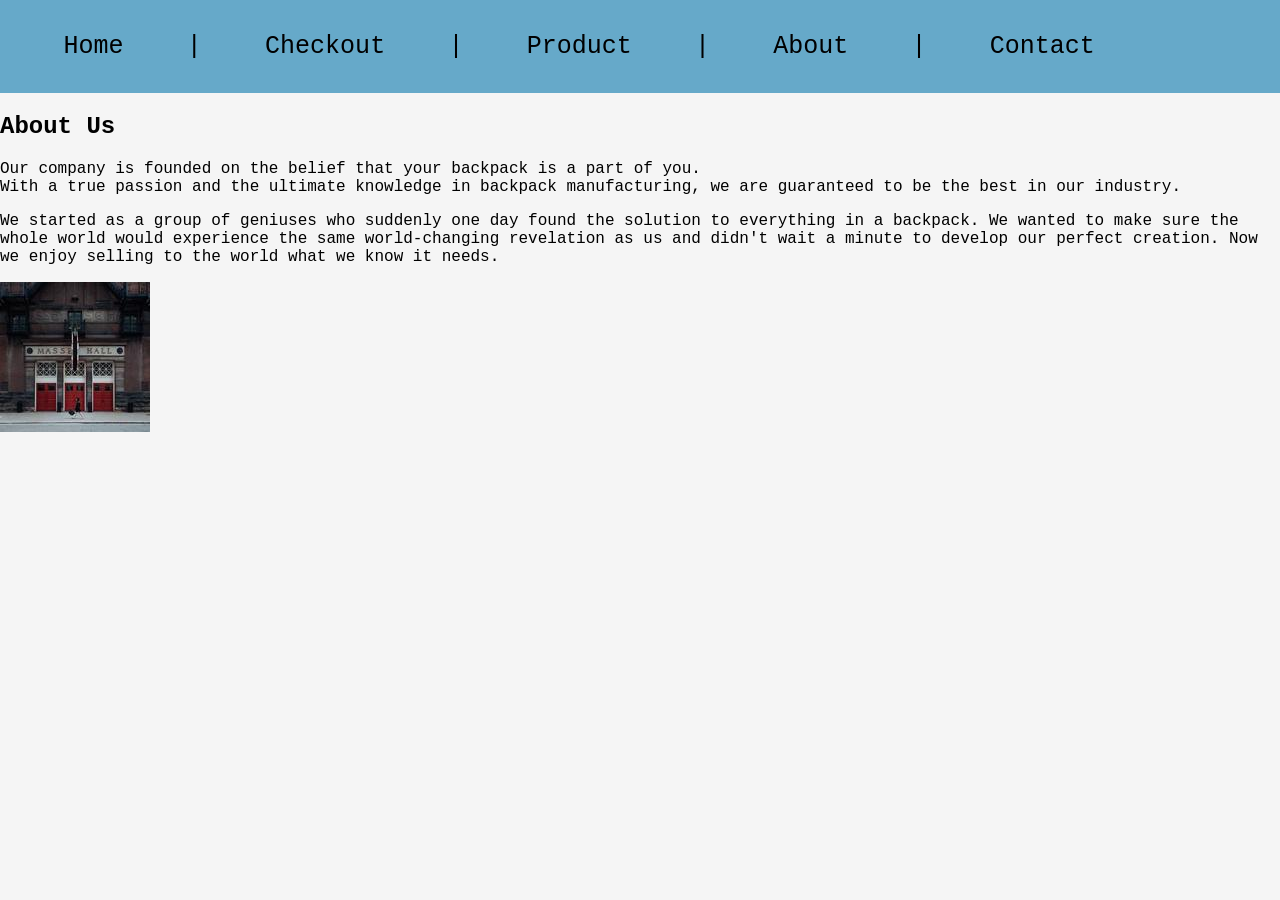
==== about.html @ 200a5c60 "Added text about the company in about.html" ====
<!doctype html>
<html lang="en">
  <head>
    <meta charset="UTF-8" />
    <meta name="viewport" content="width=device-width, initial-scale=1.0" />
    <title>About</title>
    <link rel="stylesheet" href="./style.css" />
  </head>
  <body>
    <header>
      <nav>
        <a href="index.html">Home</a> | <a href="checkout.html">Checkout</a> |
        <a href="product.html">Product</a> | <a href="about.html">About</a> |
        <a href="contact.html">Contact</a>
      </nav>
    </header>
    <section class="page-layout">
      <div>
        <h1>About Us</h1>
        <p>Our company is founded on the belief that your backpack is a part of you.<br> 
          With a true passion and the ultimate knowledge in backpack manufacturing, 
          we are guaranteed to be the best in our industry. </p>
        <p>We started as a group of geniuses who suddenly one day found the solution to everything in a backpack. 
          We wanted to make sure the whole world would experience the same world-changing revelation as us 
          and didn't wait a minute to develop our perfect creation.
          Now we enjoy selling to the world what we know it needs.</p>
        <img
          src="images/image4.jpg"
          alt="Small image"
          width="150"
          height="150"
        />
      </div>
    </section>
    <!-- Links to all 5 pages. -->
  </body>
</html>
---- style.css ----
:root {
  box-sizing: border-box;
  font-family: "Courier New", Courier, monospace;
}
body {
  margin: 0;
  background-color: whitesmoke;
}
header {
  background-color: rgb(102, 169, 201);
  margin: 0;
  padding: 2rem;
  font-size: 25px;
}
nav {
  /* margin: 0 3em; */
  display: flex;
  justify-content: space-around;
  width: 90%;
  a {
    color: black;
    text-decoration: none;
  }
}
.page-layout {
  display: flex;
  flex-direction: column;
  div {
    margin: auto;
  }
}
#joke {
  background-color: #f5f5f5;
  border-left: 4px solid rgb(102, 169, 201);
  padding: 1rem;
  max-width: 400px;
  font-style: italic;
  margin: auto;
}

button {
  padding: 0.5rem;
  cursor: pointer;
  margin: 0.5em;
  background-color: rgb(137, 197, 224);
  border: 1px solid black;
  border-radius: 0.3em;
}
.page-layout .joke-container {
  border-top: solid 1px rgb(102, 169, 201);
  margin: 2.5em;
}
.add-btn {
  place-self: center;
}
.toast {
  opacity: 0;
  transition: opacity 0.3s;
  margin: auto;
}

.toast.show {
  opacity: 1;
}
/* ---- Checkout ----  */

.prod-card {
  display: grid;
  grid-template-columns: repeat(3, 1fr);
  border: 0.5px solid black;
  padding: 2em;
}

.img {
  width: 60px;
  place-self: center;
}
.qty-price-container {
  display: grid;
  grid-template-columns: repeat(3, 1fr);
  align-items: center;
}
.buy-container {
  display: flex;
  justify-content: flex-end;
}
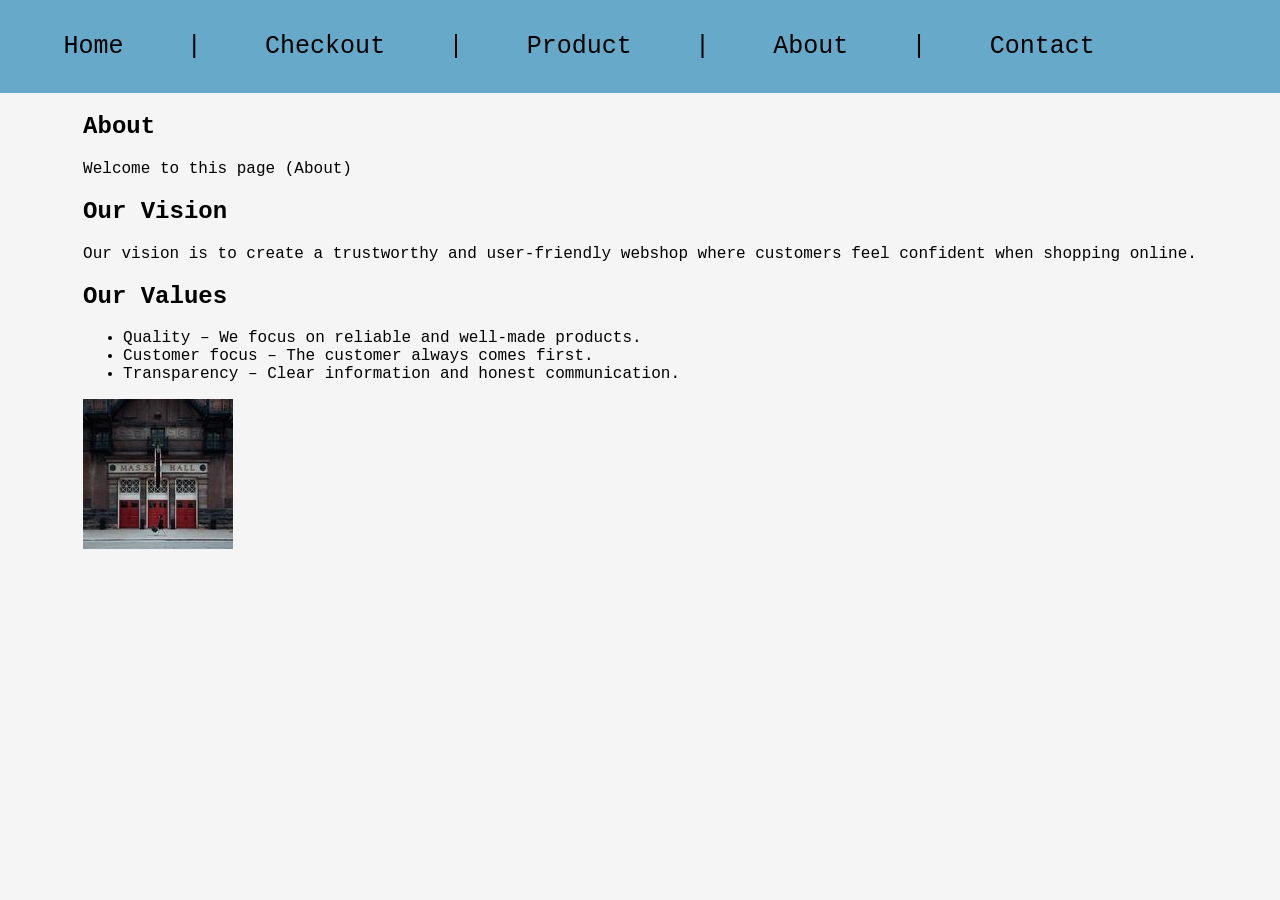
==== commit ee405944: "Merge pull request #22 from Aar0nski/feature-company-vision Add company vision and values to about p" ====
--- a/about.html
+++ b/about.html
@@ -15,22 +15,30 @@
       </nav>
     </header>
     <section class="page-layout">
-      <div>
-        <h1>About Us</h1>
-        <p>Our company is founded on the belief that your backpack is a part of you.<br> 
-          With a true passion and the ultimate knowledge in backpack manufacturing, 
-          we are guaranteed to be the best in our industry. </p>
-        <p>We started as a group of geniuses who suddenly one day found the solution to everything in a backpack. 
-          We wanted to make sure the whole world would experience the same world-changing revelation as us 
-          and didn't wait a minute to develop our perfect creation.
-          Now we enjoy selling to the world what we know it needs.</p>
-        <img
-          src="images/image4.jpg"
-          alt="Small image"
-          width="150"
-          height="150"
-        />
-      </div>
+        <div>
+            <h1>About</h1>
+            <p>Welcome to this page (About)</p>
+
+            <h2>Our Vision</h2>
+            <p>
+                Our vision is to create a trustworthy and user-friendly webshop where
+                customers feel confident when shopping online.
+            </p>
+
+            <h2>Our Values</h2>
+            <ul>
+                <li>Quality – We focus on reliable and well-made products.</li>
+                <li>Customer focus – The customer always comes first.</li>
+                <li>Transparency – Clear information and honest communication.</li>
+            </ul>
+
+            <a href="https://www.google.com/imghp" target="_blank">
+                <img src="images/image4.jpg"
+                     alt="Small image"
+                     width="150"
+                     height="150" />
+            </a>
+        </div>
     </section>
     <!-- Links to all 5 pages. -->
   </body>
--- a/style.css
+++ b/style.css
@@ -61,6 +61,11 @@
 
 .toast.show {
   opacity: 1;
+.center {
+  text-align: center;
+}
+.Description{
+  max-width: 800px;
 }
 /* ---- Checkout ----  */
 
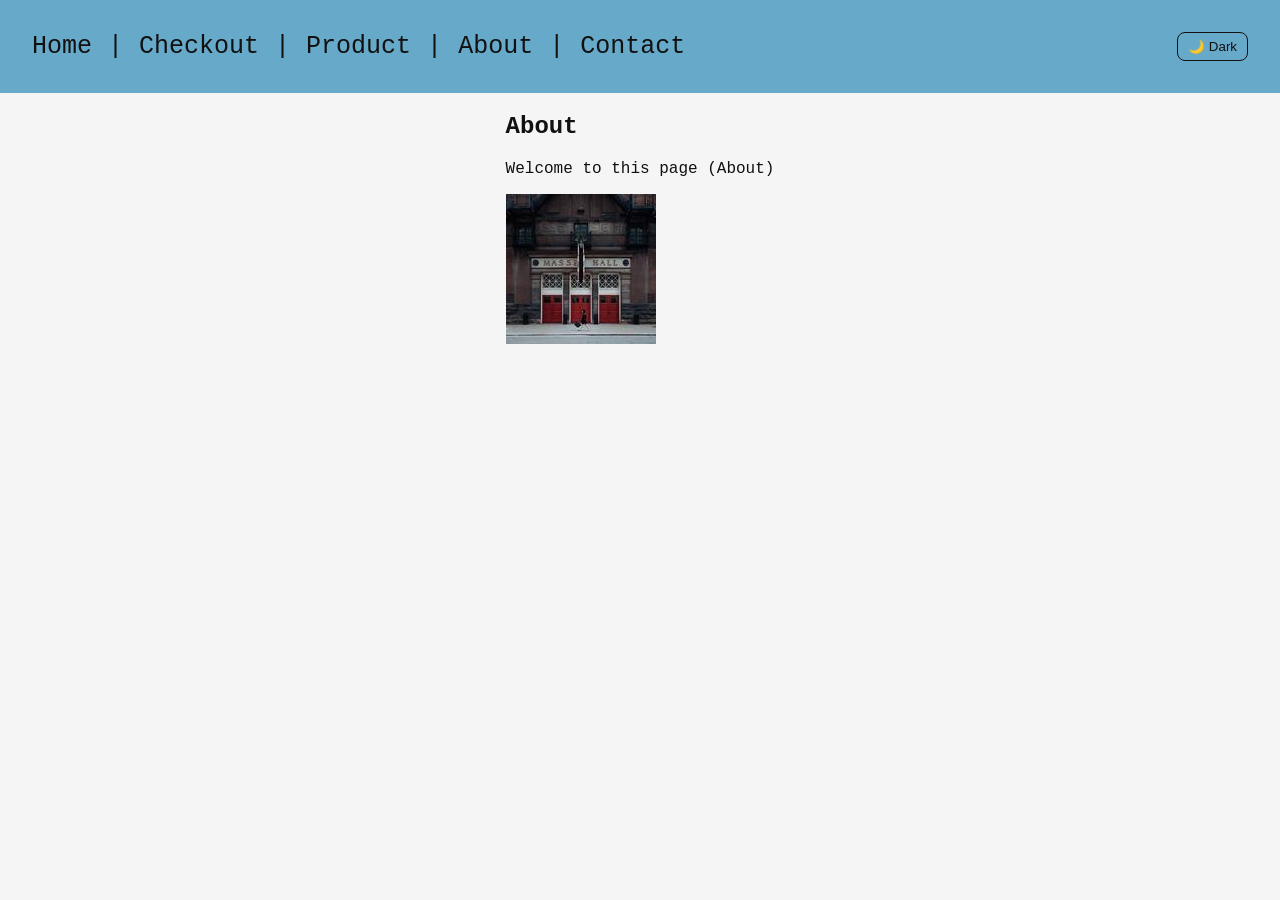
==== commit a19c5933: "Finalize dark/light mode and fix contrast issues" ====
--- a/about.html
+++ b/about.html
@@ -7,39 +7,52 @@
     <link rel="stylesheet" href="./style.css" />
   </head>
   <body>
-    <header>
-      <nav>
-        <a href="index.html">Home</a> | <a href="checkout.html">Checkout</a> |
-        <a href="product.html">Product</a> | <a href="about.html">About</a> |
-        <a href="contact.html">Contact</a>
-      </nav>
-    </header>
-    <section class="page-layout">
-        <div>
-            <h1>About</h1>
-            <p>Welcome to this page (About)</p>
+      <header>
+          <nav>
+              <a href="index.html">Home</a> | <a href="checkout.html">Checkout</a> |
+              <a href="product.html">Product</a> | <a href="about.html">About</a> |
+              <a href="contact.html">Contact</a>
 
-            <h2>Our Vision</h2>
-            <p>
-                Our vision is to create a trustworthy and user-friendly webshop where
-                customers feel confident when shopping online.
-            </p>
+              <button id="themeToggle" class="theme-toggle" type="button">
+                  🌙 Dark
+              </button>
+          </nav>
+      </header>
+      <section class="page-layout">
+          <div>
+              <h1>About</h1>
+              <p>Welcome to this page (About)</p>
+              <a href="https://www.google.com/imghp" target="_blank">
+                  <img src="images/image4.jpg"
+                       alt="Small image"
+                       width="150"
+                       height="150" />
+              </a>
+          </div>
+      </section>
+      <!-- Links to all 5 pages. -->
+      <script>
+  document.addEventListener("DOMContentLoaded", () => {
+    const btn = document.getElementById("themeToggle");
+    if (!btn) return;
 
-            <h2>Our Values</h2>
-            <ul>
-                <li>Quality – We focus on reliable and well-made products.</li>
-                <li>Customer focus – The customer always comes first.</li>
-                <li>Transparency – Clear information and honest communication.</li>
-            </ul>
+    function updateButton() {
+      const isDark = document.body.classList.contains("dark");
+      btn.textContent = isDark ? "☀️ Light" : "🌙 Dark";
+    }
 
-            <a href="https://www.google.com/imghp" target="_blank">
-                <img src="images/image4.jpg"
-                     alt="Small image"
-                     width="150"
-                     height="150" />
-            </a>
-        </div>
-    </section>
-    <!-- Links to all 5 pages. -->
+    const saved = localStorage.getItem("theme");
+    if (saved === "dark") document.body.classList.add("dark");
+
+    updateButton();
+
+    btn.addEventListener("click", () => {
+      const isDark = document.body.classList.toggle("dark");
+      localStorage.setItem("theme", isDark ? "dark" : "light");
+      updateButton();
+    });
+  });
+      </script>
+
   </body>
 </html>
--- a/style.css
+++ b/style.css
@@ -1,91 +1,129 @@
+/* ===== Base ===== */
 :root {
-  box-sizing: border-box;
-  font-family: "Courier New", Courier, monospace;
-}
-body {
-  margin: 0;
-  background-color: whitesmoke;
-}
-header {
-  background-color: rgb(102, 169, 201);
-  margin: 0;
-  padding: 2rem;
-  font-size: 25px;
-}
-nav {
-  /* margin: 0 3em; */
-  display: flex;
-  justify-content: space-around;
-  width: 90%;
-  a {
-    color: black;
-    text-decoration: none;
-  }
-}
-.page-layout {
-  display: flex;
-  flex-direction: column;
-  div {
-    margin: auto;
-  }
-}
-#joke {
-  background-color: #f5f5f5;
-  border-left: 4px solid rgb(102, 169, 201);
-  padding: 1rem;
-  max-width: 400px;
-  font-style: italic;
-  margin: auto;
+    box-sizing: border-box;
+    font-family: "Courier New", Courier, monospace;
+    --bg: whitesmoke;
+    --text: #111111;
+    --nav-bg: rgb(102, 169, 201);
+    --nav-text: #111111;
 }
 
-button {
-  padding: 0.5rem;
-  cursor: pointer;
-  margin: 0.5em;
-  background-color: rgb(137, 197, 224);
-  border: 1px solid black;
-  border-radius: 0.3em;
-}
-.page-layout .joke-container {
-  border-top: solid 1px rgb(102, 169, 201);
-  margin: 2.5em;
-}
-.add-btn {
-  place-self: center;
-}
-.toast {
-  opacity: 0;
-  transition: opacity 0.3s;
-  margin: auto;
+body.dark {
+    --bg: #121212;
+    --text: #e9e9e9;
+    --nav-bg: #1f2933;
+    --nav-text: #e9e9e9;
 }
 
-.toast.show {
-  opacity: 1;
-.center {
-  text-align: center;
-}
-.Description{
-  max-width: 800px;
-}
-/* ---- Checkout ----  */
-
-.prod-card {
-  display: grid;
-  grid-template-columns: repeat(3, 1fr);
-  border: 0.5px solid black;
-  padding: 2em;
+*,
+*::before,
+*::after {
+    box-sizing: inherit;
 }
 
-.img {
-  width: 60px;
-  place-self: center;
+html,
+body {
+    margin: 0;
+    background-color: var(--bg);
+    color: var(--text);
+    min-height: 100vh;
 }
-.qty-price-container {
-  display: grid;
-  grid-template-columns: repeat(3, 1fr);
-  align-items: center;
+
+/* ===== Header / Nav ===== */
+header {
+    background-color: var(--nav-bg);
+    padding: 2rem;
+    font-size: 25px;
 }
+
+nav {
+    display: flex;
+    align-items: center;
+    gap: 16px;
+}
+
+    nav a {
+        color: var(--nav-text);
+        text-decoration: none;
+    }
+
+.theme-toggle {
+    margin-left: auto;
+    padding: 6px 10px;
+    border: 1px solid var(--nav-text);
+    background: transparent;
+    color: var(--nav-text);
+    border-radius: 8px;
+    cursor: pointer;
+}
+
+/* ===== Layout ===== */
+.page-layout {
+    display: flex;
+    flex-direction: column;
+}
+
+    .page-layout div {
+        margin: auto;
+    }
+
+.center {
+    text-align: center;
+}
+
+.Description {
+    max-width: 800px;
+}
+
+/* ===== Joke ===== */
+#joke {
+    background-color: #f5f5f5;
+    border-left: 4px solid rgb(102, 169, 201);
+    padding: 1rem;
+    max-width: 400px;
+    font-style: italic;
+    margin: auto;
+}
+
+.page-layout .joke-container {
+    border-top: solid 1px rgb(102, 169, 201);
+    margin: 2.5em;
+}
+
+/* ===== Checkout ===== */
+.prod-card {
+    display: grid;
+    grid-template-columns: repeat(3, 1fr);
+    border: 0.5px solid black;
+    padding: 2em;
+}
+
+.place-end {
+    text-align: end;
+}
+
 .buy-container {
-  display: flex;
-  justify-content: flex-end;
+    display: flex;
+    justify-content: space-between;
 }
+
+    .buy-container button {
+        background-color: rgb(137, 197, 224);
+        border: 1px solid black;
+        border-radius: 0.3em;
+        padding: 0.5rem;
+        cursor: pointer;
+    }
+/* Fix for joke box in dark mode */
+body.dark #joke {
+    background-color: #1f2933;
+    border-left-color: #6eaec7;
+    color: #e9e9e9;
+}
+
+
+body.dark .joke-container button {
+    background-color: transparent;
+    border: 1px solid #e9e9e9;
+    color: #e9e9e9;
+}
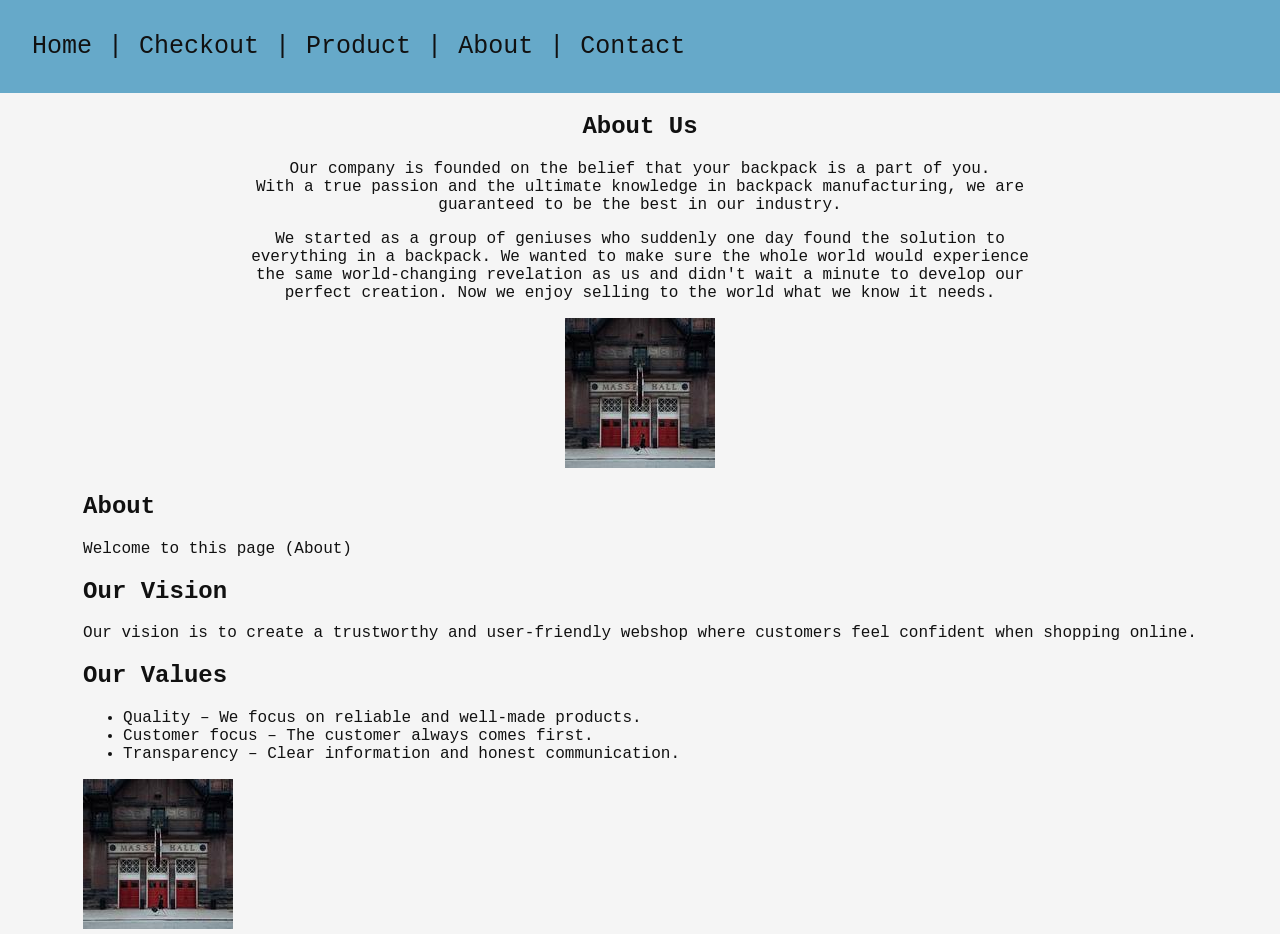
==== commit 1aea5e1b: "Merge branch 'dev' into feature-about-us" ====
--- a/about.html
+++ b/about.html
@@ -7,52 +7,55 @@
     <link rel="stylesheet" href="./style.css" />
   </head>
   <body>
-      <header>
-          <nav>
-              <a href="index.html">Home</a> | <a href="checkout.html">Checkout</a> |
-              <a href="product.html">Product</a> | <a href="about.html">About</a> |
-              <a href="contact.html">Contact</a>
+    <header>
+      <nav>
+        <a href="index.html">Home</a> | <a href="checkout.html">Checkout</a> |
+        <a href="product.html">Product</a> | <a href="about.html">About</a> |
+        <a href="contact.html">Contact</a>
+      </nav>
+    </header>
+    <section class="page-layout">
+      <div class="center Description">
+        <h1>About Us</h1>
+        <p>Our company is founded on the belief that your backpack is a part of you.<br> 
+          With a true passion and the ultimate knowledge in backpack manufacturing, 
+          we are guaranteed to be the best in our industry. </p>
+        <p>We started as a group of geniuses who suddenly one day found the solution to everything in a backpack. 
+          We wanted to make sure the whole world would experience the same world-changing revelation as us 
+          and didn't wait a minute to develop our perfect creation.
+          Now we enjoy selling to the world what we know it needs.</p>
+        <img
+          src="images/image4.jpg"
+          alt="Small image"
+          width="150"
+          height="150"
+        />
+      </div>
+        <div>
+            <h1>About</h1>
+            <p>Welcome to this page (About)</p>
 
-              <button id="themeToggle" class="theme-toggle" type="button">
-                  🌙 Dark
-              </button>
-          </nav>
-      </header>
-      <section class="page-layout">
-          <div>
-              <h1>About</h1>
-              <p>Welcome to this page (About)</p>
-              <a href="https://www.google.com/imghp" target="_blank">
-                  <img src="images/image4.jpg"
-                       alt="Small image"
-                       width="150"
-                       height="150" />
-              </a>
-          </div>
-      </section>
-      <!-- Links to all 5 pages. -->
-      <script>
-  document.addEventListener("DOMContentLoaded", () => {
-    const btn = document.getElementById("themeToggle");
-    if (!btn) return;
+            <h2>Our Vision</h2>
+            <p>
+                Our vision is to create a trustworthy and user-friendly webshop where
+                customers feel confident when shopping online.
+            </p>
 
-    function updateButton() {
-      const isDark = document.body.classList.contains("dark");
-      btn.textContent = isDark ? "☀️ Light" : "🌙 Dark";
-    }
+            <h2>Our Values</h2>
+            <ul>
+                <li>Quality – We focus on reliable and well-made products.</li>
+                <li>Customer focus – The customer always comes first.</li>
+                <li>Transparency – Clear information and honest communication.</li>
+            </ul>
 
-    const saved = localStorage.getItem("theme");
-    if (saved === "dark") document.body.classList.add("dark");
-
-    updateButton();
-
-    btn.addEventListener("click", () => {
-      const isDark = document.body.classList.toggle("dark");
-      localStorage.setItem("theme", isDark ? "dark" : "light");
-      updateButton();
-    });
-  });
-      </script>
-
+            <a href="https://www.google.com/imghp" target="_blank">
+                <img src="images/image4.jpg"
+                     alt="Small image"
+                     width="150"
+                     height="150" />
+            </a>
+        </div>
+    </section>
+    <!-- Links to all 5 pages. -->
   </body>
 </html>
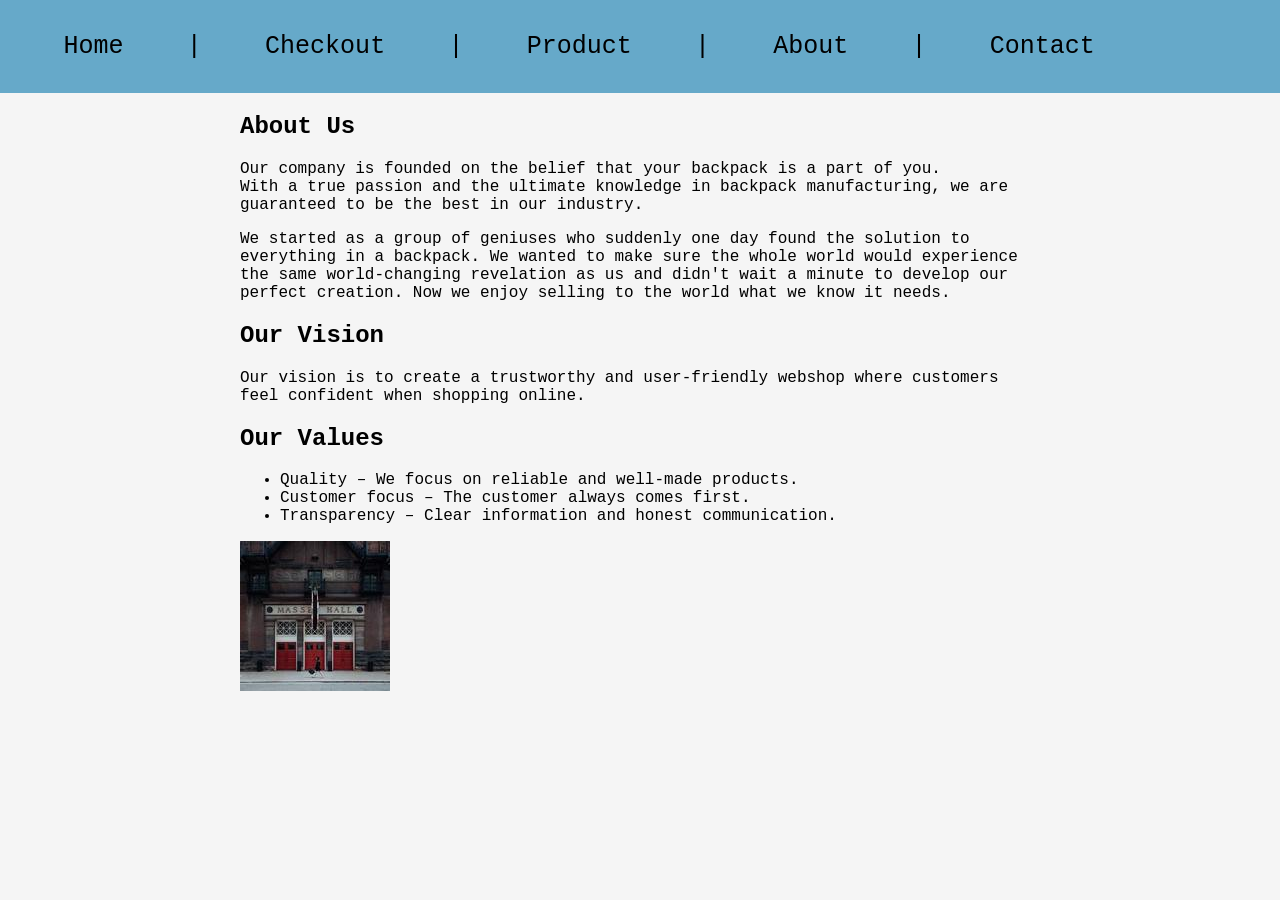
==== commit b713131f: "Made a few changes in the structure of the text. Removed the extra picture." ====
--- a/about.html
+++ b/about.html
@@ -24,18 +24,8 @@
           We wanted to make sure the whole world would experience the same world-changing revelation as us 
           and didn't wait a minute to develop our perfect creation.
           Now we enjoy selling to the world what we know it needs.</p>
-        <img
-          src="images/image4.jpg"
-          alt="Small image"
-          width="150"
-          height="150"
-        />
-      </div>
-        <div>
-            <h1>About</h1>
-            <p>Welcome to this page (About)</p>
 
-            <h2>Our Vision</h2>
+          <h2>Our Vision</h2>
             <p>
                 Our vision is to create a trustworthy and user-friendly webshop where
                 customers feel confident when shopping online.
@@ -48,13 +38,13 @@
                 <li>Transparency – Clear information and honest communication.</li>
             </ul>
 
-            <a href="https://www.google.com/imghp" target="_blank">
-                <img src="images/image4.jpg"
-                     alt="Small image"
-                     width="150"
-                     height="150" />
-            </a>
-        </div>
+        <img
+          src="images/image4.jpg"
+          alt="Small image"
+          width="150"
+          height="150"
+        />
+      </div>
     </section>
     <!-- Links to all 5 pages. -->
   </body>
--- a/style.css
+++ b/style.css
@@ -1,129 +1,92 @@
-/* ===== Base ===== */
 :root {
-    box-sizing: border-box;
-    font-family: "Courier New", Courier, monospace;
-    --bg: whitesmoke;
-    --text: #111111;
-    --nav-bg: rgb(102, 169, 201);
-    --nav-text: #111111;
+  box-sizing: border-box;
+  font-family: "Courier New", Courier, monospace;
+}
+body {
+  margin: 0;
+  background-color: whitesmoke;
+}
+header {
+  background-color: rgb(102, 169, 201);
+  margin: 0;
+  padding: 2rem;
+  font-size: 25px;
+}
+nav {
+  /* margin: 0 3em; */
+  display: flex;
+  justify-content: space-around;
+  width: 90%;
+  a {
+    color: black;
+    text-decoration: none;
+  }
+}
+.page-layout {
+  display: flex;
+  flex-direction: column;
+  div {
+    margin: auto;
+  }
+}
+#joke {
+  background-color: #f5f5f5;
+  border-left: 4px solid rgb(102, 169, 201);
+  padding: 1rem;
+  max-width: 400px;
+  font-style: italic;
+  margin: auto;
 }
 
-body.dark {
-    --bg: #121212;
-    --text: #e9e9e9;
-    --nav-bg: #1f2933;
-    --nav-text: #e9e9e9;
+button {
+  padding: 0.5rem;
+  cursor: pointer;
+  margin: 0.5em;
+  background-color: rgb(137, 197, 224);
+  border: 1px solid black;
+  border-radius: 0.3em;
+}
+.page-layout .joke-container {
+  border-top: solid 1px rgb(102, 169, 201);
+  margin: 2.5em;
+}
+.add-btn {
+  place-self: center;
+}
+.toast {
+  opacity: 0;
+  transition: opacity 0.3s;
+  margin: auto;
 }
 
-*,
-*::before,
-*::after {
-    box-sizing: inherit;
+.toast.show {
+  opacity: 1;
+  .center {
+    text-align: center;
+  }
+}
+.Description {
+  max-width: 800px;
+}
+/* ---- Checkout ----  */
+
+.prod-card {
+  display: grid;
+  grid-template-columns: repeat(3, 1fr);
+  border: 0.5px solid black;
+  padding: 2em;
 }
 
-html,
-body {
-    margin: 0;
-    background-color: var(--bg);
-    color: var(--text);
-    min-height: 100vh;
+.img {
+  width: 60px;
+  place-self: center;
 }
-
-/* ===== Header / Nav ===== */
-header {
-    background-color: var(--nav-bg);
-    padding: 2rem;
-    font-size: 25px;
+.qty-price-container {
+  display: grid;
+  grid-template-columns: repeat(3, 1fr);
+  align-items: center;
 }
-
-nav {
-    display: flex;
-    align-items: center;
-    gap: 16px;
+.buy-container {
+  display: flex;
+  justify-content: flex-end;
 }
-
-    nav a {
-        color: var(--nav-text);
-        text-decoration: none;
-    }
-
-.theme-toggle {
-    margin-left: auto;
-    padding: 6px 10px;
-    border: 1px solid var(--nav-text);
-    background: transparent;
-    color: var(--nav-text);
-    border-radius: 8px;
-    cursor: pointer;
-}
-
-/* ===== Layout ===== */
-.page-layout {
-    display: flex;
-    flex-direction: column;
-}
-
-    .page-layout div {
-        margin: auto;
-    }
-
-.center {
-    text-align: center;
-}
-
-.Description {
-    max-width: 800px;
-}
-
-/* ===== Joke ===== */
-#joke {
-    background-color: #f5f5f5;
-    border-left: 4px solid rgb(102, 169, 201);
-    padding: 1rem;
-    max-width: 400px;
-    font-style: italic;
-    margin: auto;
-}
-
-.page-layout .joke-container {
-    border-top: solid 1px rgb(102, 169, 201);
-    margin: 2.5em;
-}
-
-/* ===== Checkout ===== */
-.prod-card {
-    display: grid;
-    grid-template-columns: repeat(3, 1fr);
-    border: 0.5px solid black;
-    padding: 2em;
-}
-
-.place-end {
-    text-align: end;
-}
-
-.buy-container {
-    display: flex;
-    justify-content: space-between;
-}
-
-    .buy-container button {
-        background-color: rgb(137, 197, 224);
-        border: 1px solid black;
-        border-radius: 0.3em;
-        padding: 0.5rem;
-        cursor: pointer;
-    }
-/* Fix for joke box in dark mode */
-body.dark #joke {
-    background-color: #1f2933;
-    border-left-color: #6eaec7;
-    color: #e9e9e9;
-}
-
-
-body.dark .joke-container button {
-    background-color: transparent;
-    border: 1px solid #e9e9e9;
-    color: #e9e9e9;
-}
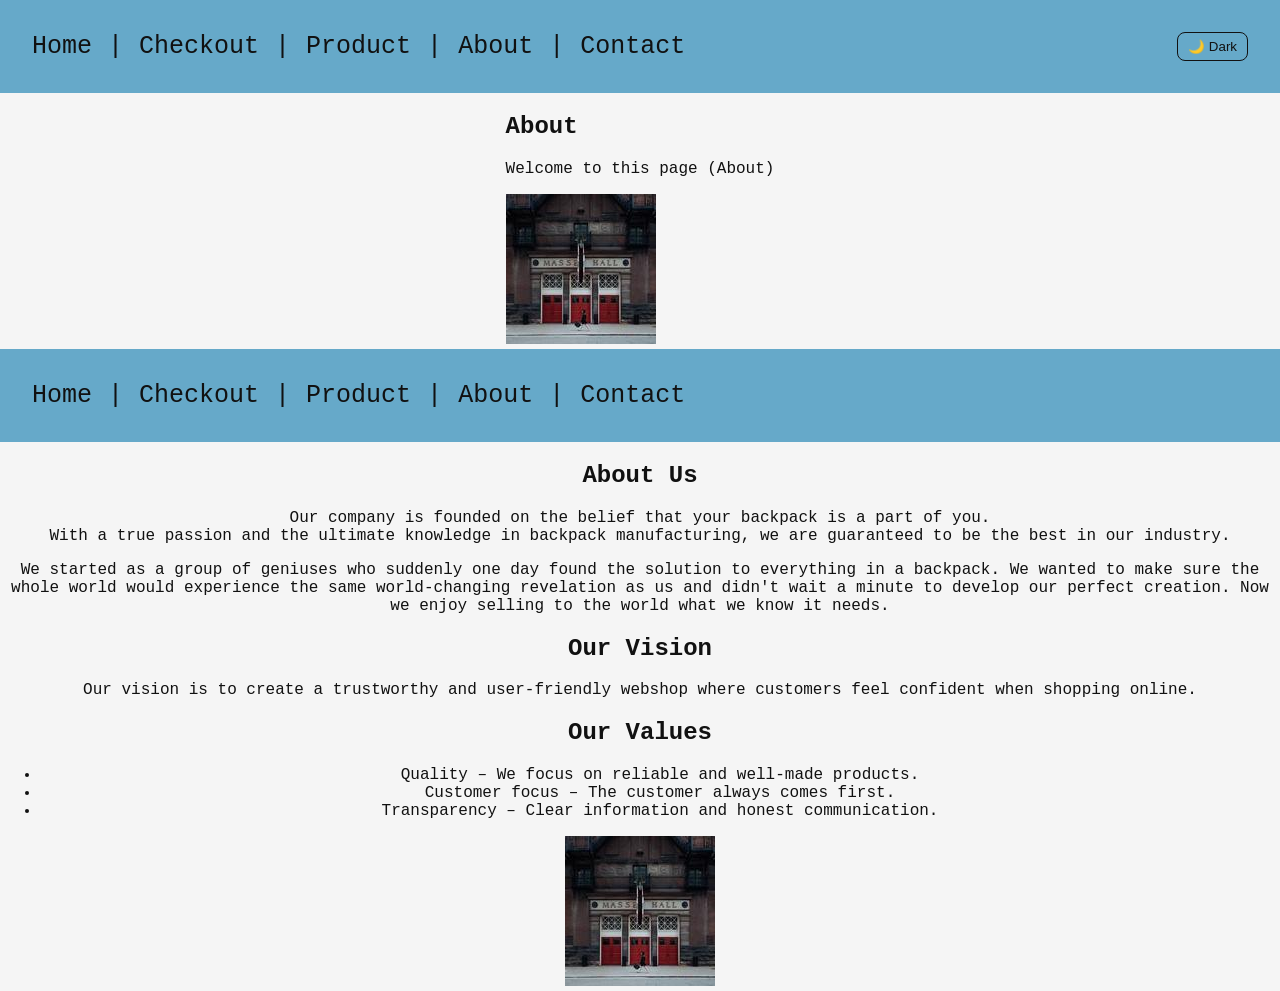
==== commit 6879082d: "Merge branch 'dev' into feature-darkmode" ====
--- a/about.html
+++ b/about.html
@@ -7,6 +7,53 @@
     <link rel="stylesheet" href="./style.css" />
   </head>
   <body>
+      <header>
+          <nav>
+              <a href="index.html">Home</a> | <a href="checkout.html">Checkout</a> |
+              <a href="product.html">Product</a> | <a href="about.html">About</a> |
+              <a href="contact.html">Contact</a>
+
+              <button id="themeToggle" class="theme-toggle" type="button">
+                  🌙 Dark
+              </button>
+          </nav>
+      </header>
+      <section class="page-layout">
+          <div>
+              <h1>About</h1>
+              <p>Welcome to this page (About)</p>
+              <a href="https://www.google.com/imghp" target="_blank">
+                  <img src="images/image4.jpg"
+                       alt="Small image"
+                       width="150"
+                       height="150" />
+              </a>
+          </div>
+      </section>
+      <!-- Links to all 5 pages. -->
+      <script>
+  document.addEventListener("DOMContentLoaded", () => {
+    const btn = document.getElementById("themeToggle");
+    if (!btn) return;
+
+    function updateButton() {
+      const isDark = document.body.classList.contains("dark");
+      btn.textContent = isDark ? "☀️ Light" : "🌙 Dark";
+    }
+
+    const saved = localStorage.getItem("theme");
+    if (saved === "dark") document.body.classList.add("dark");
+
+    updateButton();
+
+    btn.addEventListener("click", () => {
+      const isDark = document.body.classList.toggle("dark");
+      localStorage.setItem("theme", isDark ? "dark" : "light");
+      updateButton();
+    });
+  });
+      </script>
+
     <header>
       <nav>
         <a href="index.html">Home</a> | <a href="checkout.html">Checkout</a> |
--- a/style.css
+++ b/style.css
@@ -1,43 +1,74 @@
+/* ===== Base ===== */
 :root {
-  box-sizing: border-box;
-  font-family: "Courier New", Courier, monospace;
-}
-body {
-  margin: 0;
-  background-color: whitesmoke;
-}
-header {
-  background-color: rgb(102, 169, 201);
-  margin: 0;
-  padding: 2rem;
-  font-size: 25px;
-}
-nav {
-  /* margin: 0 3em; */
-  display: flex;
-  justify-content: space-around;
-  width: 90%;
-  a {
-    color: black;
-    text-decoration: none;
-  }
-}
-.page-layout {
-  display: flex;
-  flex-direction: column;
-  div {
-    margin: auto;
-  }
-}
-#joke {
-  background-color: #f5f5f5;
-  border-left: 4px solid rgb(102, 169, 201);
-  padding: 1rem;
-  max-width: 400px;
-  font-style: italic;
-  margin: auto;
+    box-sizing: border-box;
+    font-family: "Courier New", Courier, monospace;
+    --bg: whitesmoke;
+    --text: #111111;
+    --nav-bg: rgb(102, 169, 201);
+    --nav-text: #111111;
 }
 
+body.dark {
+    --bg: #121212;
+    --text: #e9e9e9;
+    --nav-bg: #1f2933;
+    --nav-text: #e9e9e9;
+}
+
+*,
+*::before,
+*::after {
+    box-sizing: inherit;
+}
+
+html,
+body {
+    margin: 0;
+    background-color: var(--bg);
+    color: var(--text);
+    min-height: 100vh;
+}
+
+/* ===== Header / Nav ===== */
+header {
+    background-color: var(--nav-bg);
+    padding: 2rem;
+    font-size: 25px;
+}
+
+nav {
+    display: flex;
+    align-items: center;
+    gap: 16px;
+}
+
+    nav a {
+        color: var(--nav-text);
+        text-decoration: none;
+    }
+
+.theme-toggle {
+    margin-left: auto;
+    padding: 6px 10px;
+    border: 1px solid var(--nav-text);
+    background: transparent;
+    color: var(--nav-text);
+    border-radius: 8px;
+    cursor: pointer;
+}
+
+/* ===== Layout ===== */
+.page-layout {
+    display: flex;
+    flex-direction: column;
+}
+
+    .page-layout div {
+        margin: auto;
+    }
+
+.center {
+    text-align: center;
 button {
   padding: 0.5rem;
   cursor: pointer;
@@ -46,10 +77,24 @@
   border: 1px solid black;
   border-radius: 0.3em;
 }
+
+.Description {
+    max-width: 800px;
+}
+
+/* ===== Joke ===== */
+#joke {
+    background-color: #f5f5f5;
+    border-left: 4px solid rgb(102, 169, 201);
+    padding: 1rem;
+    max-width: 400px;
+    font-style: italic;
+    margin: auto;
+}
+
 .page-layout .joke-container {
-  border-top: solid 1px rgb(102, 169, 201);
-  margin: 2.5em;
-}
+    border-top: solid 1px rgb(102, 169, 201);
+    margin: 2.5em;
 .add-btn {
   place-self: center;
 }
@@ -68,15 +113,17 @@
 .Description {
   max-width: 800px;
 }
-/* ---- Checkout ----  */
 
+/* ===== Checkout ===== */
 .prod-card {
-  display: grid;
-  grid-template-columns: repeat(3, 1fr);
-  border: 0.5px solid black;
-  padding: 2em;
+    display: grid;
+    grid-template-columns: repeat(3, 1fr);
+    border: 0.5px solid black;
+    padding: 2em;
 }
 
+.place-end {
+    text-align: end;
 .img {
   width: 60px;
   place-self: center;
@@ -86,7 +133,31 @@
   grid-template-columns: repeat(3, 1fr);
   align-items: center;
 }
+
 .buy-container {
+    display: flex;
+    justify-content: space-between;
   display: flex;
   justify-content: flex-end;
 }
+
+    .buy-container button {
+        background-color: rgb(137, 197, 224);
+        border: 1px solid black;
+        border-radius: 0.3em;
+        padding: 0.5rem;
+        cursor: pointer;
+    }
+/* Fix for joke box in dark mode */
+body.dark #joke {
+    background-color: #1f2933;
+    border-left-color: #6eaec7;
+    color: #e9e9e9;
+}
+
+
+body.dark .joke-container button {
+    background-color: transparent;
+    border: 1px solid #e9e9e9;
+    color: #e9e9e9;
+}
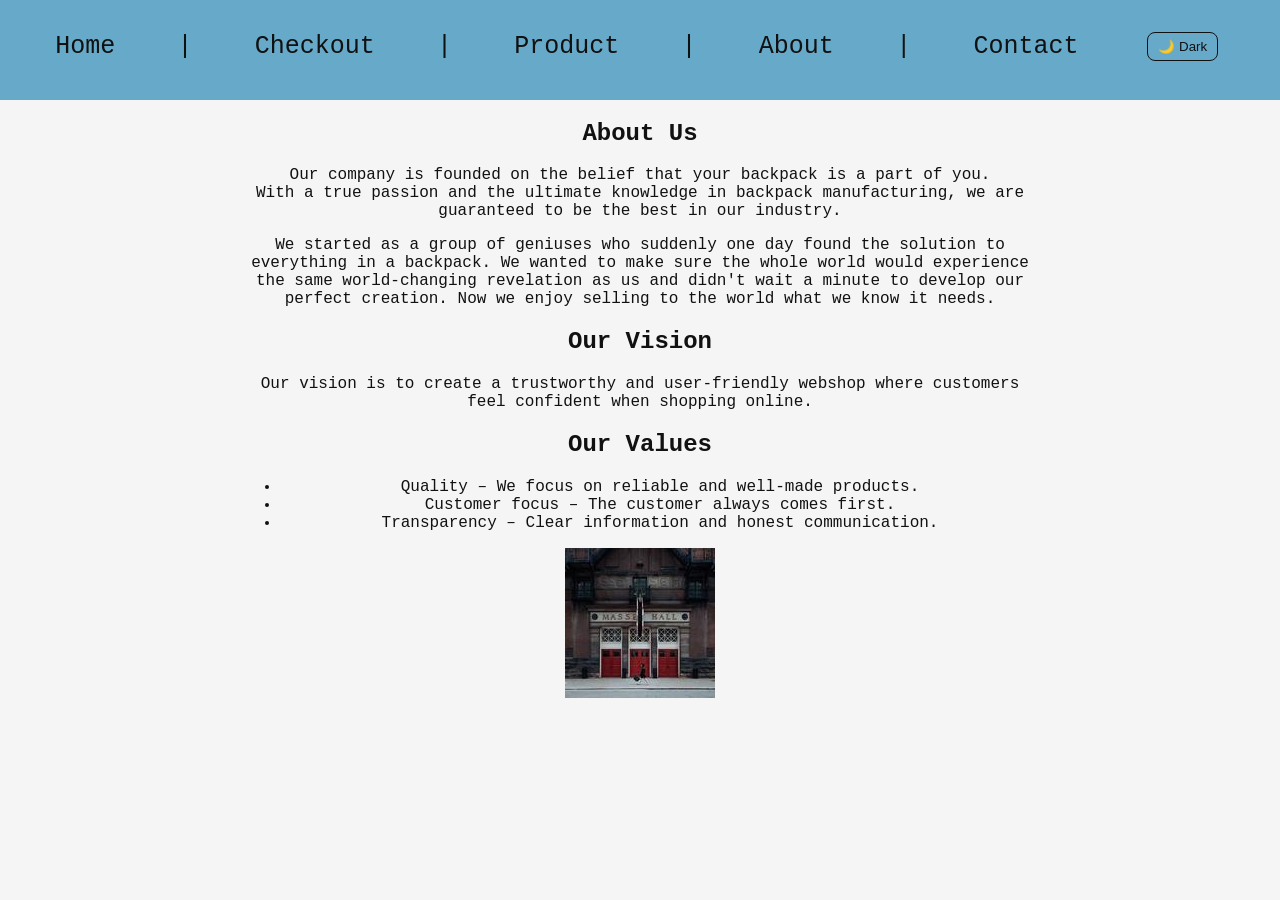
==== commit fe056602: "fixed issues after merge" ====
--- a/about.html
+++ b/about.html
@@ -7,83 +7,47 @@
     <link rel="stylesheet" href="./style.css" />
   </head>
   <body>
-      <header>
-          <nav>
-              <a href="index.html">Home</a> | <a href="checkout.html">Checkout</a> |
-              <a href="product.html">Product</a> | <a href="about.html">About</a> |
-              <a href="contact.html">Contact</a>
-
-              <button id="themeToggle" class="theme-toggle" type="button">
-                  🌙 Dark
-              </button>
-          </nav>
-      </header>
-      <section class="page-layout">
-          <div>
-              <h1>About</h1>
-              <p>Welcome to this page (About)</p>
-              <a href="https://www.google.com/imghp" target="_blank">
-                  <img src="images/image4.jpg"
-                       alt="Small image"
-                       width="150"
-                       height="150" />
-              </a>
-          </div>
-      </section>
-      <!-- Links to all 5 pages. -->
-      <script>
-  document.addEventListener("DOMContentLoaded", () => {
-    const btn = document.getElementById("themeToggle");
-    if (!btn) return;
-
-    function updateButton() {
-      const isDark = document.body.classList.contains("dark");
-      btn.textContent = isDark ? "☀️ Light" : "🌙 Dark";
-    }
-
-    const saved = localStorage.getItem("theme");
-    if (saved === "dark") document.body.classList.add("dark");
-
-    updateButton();
-
-    btn.addEventListener("click", () => {
-      const isDark = document.body.classList.toggle("dark");
-      localStorage.setItem("theme", isDark ? "dark" : "light");
-      updateButton();
-    });
-  });
-      </script>
-
     <header>
       <nav>
         <a href="index.html">Home</a> | <a href="checkout.html">Checkout</a> |
         <a href="product.html">Product</a> | <a href="about.html">About</a> |
         <a href="contact.html">Contact</a>
+
+        <button id="themeToggle" class="theme-toggle" type="button">
+          🌙 Dark
+        </button>
       </nav>
     </header>
+
     <section class="page-layout">
       <div class="center Description">
         <h1>About Us</h1>
-        <p>Our company is founded on the belief that your backpack is a part of you.<br> 
-          With a true passion and the ultimate knowledge in backpack manufacturing, 
-          we are guaranteed to be the best in our industry. </p>
-        <p>We started as a group of geniuses who suddenly one day found the solution to everything in a backpack. 
-          We wanted to make sure the whole world would experience the same world-changing revelation as us 
-          and didn't wait a minute to develop our perfect creation.
-          Now we enjoy selling to the world what we know it needs.</p>
+        <p>
+          Our company is founded on the belief that your backpack is a part of
+          you.<br />
+          With a true passion and the ultimate knowledge in backpack
+          manufacturing, we are guaranteed to be the best in our industry.
+        </p>
+        <p>
+          We started as a group of geniuses who suddenly one day found the
+          solution to everything in a backpack. We wanted to make sure the whole
+          world would experience the same world-changing revelation as us and
+          didn't wait a minute to develop our perfect creation. Now we enjoy
+          selling to the world what we know it needs.
+        </p>
 
-          <h2>Our Vision</h2>
-            <p>
-                Our vision is to create a trustworthy and user-friendly webshop where
-                customers feel confident when shopping online.
-            </p>
+        <h2>Our Vision</h2>
+        <p>
+          Our vision is to create a trustworthy and user-friendly webshop where
+          customers feel confident when shopping online.
+        </p>
 
-            <h2>Our Values</h2>
-            <ul>
-                <li>Quality – We focus on reliable and well-made products.</li>
-                <li>Customer focus – The customer always comes first.</li>
-                <li>Transparency – Clear information and honest communication.</li>
-            </ul>
+        <h2>Our Values</h2>
+        <ul>
+          <li>Quality – We focus on reliable and well-made products.</li>
+          <li>Customer focus – The customer always comes first.</li>
+          <li>Transparency – Clear information and honest communication.</li>
+        </ul>
 
         <img
           src="images/image4.jpg"
@@ -93,6 +57,27 @@
         />
       </div>
     </section>
-    <!-- Links to all 5 pages. -->
+    <script>
+      document.addEventListener("DOMContentLoaded", () => {
+        const btn = document.getElementById("themeToggle");
+        if (!btn) return;
+
+        function updateButton() {
+          const isDark = document.body.classList.contains("dark");
+          btn.textContent = isDark ? "☀️ Light" : "🌙 Dark";
+        }
+
+        const saved = localStorage.getItem("theme");
+        if (saved === "dark") document.body.classList.add("dark");
+
+        updateButton();
+
+        btn.addEventListener("click", () => {
+          const isDark = document.body.classList.toggle("dark");
+          localStorage.setItem("theme", isDark ? "dark" : "light");
+          updateButton();
+        });
+      });
+    </script>
   </body>
 </html>
--- a/style.css
+++ b/style.css
@@ -1,74 +1,76 @@
 /* ===== Base ===== */
 :root {
-    box-sizing: border-box;
-    font-family: "Courier New", Courier, monospace;
-    --bg: whitesmoke;
-    --text: #111111;
-    --nav-bg: rgb(102, 169, 201);
-    --nav-text: #111111;
+  box-sizing: border-box;
+  font-family: "Courier New", Courier, monospace;
+  --bg: whitesmoke;
+  --text: #111111;
+  --nav-bg: rgb(102, 169, 201);
+  --nav-text: #111111;
 }
 
 body.dark {
-    --bg: #121212;
-    --text: #e9e9e9;
-    --nav-bg: #1f2933;
-    --nav-text: #e9e9e9;
+  --bg: #121212;
+  --text: #e9e9e9;
+  --nav-bg: #1f2933;
+  --nav-text: #e9e9e9;
 }
 
 *,
 *::before,
 *::after {
-    box-sizing: inherit;
+  box-sizing: inherit;
 }
 
 html,
 body {
-    margin: 0;
-    background-color: var(--bg);
-    color: var(--text);
-    min-height: 100vh;
+  margin: 0;
+  background-color: var(--bg);
+  color: var(--text);
+  min-height: 100vh;
 }
 
 /* ===== Header / Nav ===== */
 header {
-    background-color: var(--nav-bg);
-    padding: 2rem;
-    font-size: 25px;
+  background-color: var(--nav-bg);
+  padding: 2rem;
+  font-size: 25px;
 }
 
 nav {
-    display: flex;
-    align-items: center;
-    gap: 16px;
+  display: flex;
+  /* align-items: center; */
+  justify-content: space-around;
+  gap: 16px;
 }
 
-    nav a {
-        color: var(--nav-text);
-        text-decoration: none;
-    }
+nav a {
+  color: var(--nav-text);
+  text-decoration: none;
+}
 
 .theme-toggle {
-    margin-left: auto;
-    padding: 6px 10px;
-    border: 1px solid var(--nav-text);
-    background: transparent;
-    color: var(--nav-text);
-    border-radius: 8px;
-    cursor: pointer;
+  padding: 6px 10px;
+  border: 1px solid var(--nav-text);
+  background: transparent;
+  color: var(--nav-text);
+  border-radius: 8px;
+  cursor: pointer;
+  margin-top: 0;
 }
 
 /* ===== Layout ===== */
 .page-layout {
-    display: flex;
-    flex-direction: column;
+  display: flex;
+  flex-direction: column;
 }
 
-    .page-layout div {
-        margin: auto;
-    }
+.page-layout div {
+  margin: auto;
+}
 
 .center {
-    text-align: center;
+  text-align: center;
+}
 button {
   padding: 0.5rem;
   cursor: pointer;
@@ -79,22 +81,23 @@
 }
 
 .Description {
-    max-width: 800px;
+  max-width: 800px;
 }
 
 /* ===== Joke ===== */
 #joke {
-    background-color: #f5f5f5;
-    border-left: 4px solid rgb(102, 169, 201);
-    padding: 1rem;
-    max-width: 400px;
-    font-style: italic;
-    margin: auto;
+  background-color: #f5f5f5;
+  border-left: 4px solid rgb(102, 169, 201);
+  padding: 1rem;
+  max-width: 400px;
+  font-style: italic;
+  margin: auto;
 }
 
 .page-layout .joke-container {
-    border-top: solid 1px rgb(102, 169, 201);
-    margin: 2.5em;
+  border-top: solid 1px rgb(102, 169, 201);
+  margin: 2.5em;
+}
 .add-btn {
   place-self: center;
 }
@@ -116,17 +119,18 @@
 
 /* ===== Checkout ===== */
 .prod-card {
-    display: grid;
-    grid-template-columns: repeat(3, 1fr);
-    border: 0.5px solid black;
-    padding: 2em;
+  display: grid;
+  grid-template-columns: repeat(3, 1fr);
+  border: 0.5px solid black;
+  padding: 2em;
+  .img {
+    width: 60px;
+    place-self: center;
+  }
 }
 
 .place-end {
-    text-align: end;
-.img {
-  width: 60px;
-  place-self: center;
+  text-align: end;
 }
 .qty-price-container {
   display: grid;
@@ -135,29 +139,28 @@
 }
 
 .buy-container {
-    display: flex;
-    justify-content: space-between;
+  display: flex;
+  justify-content: space-between;
   display: flex;
   justify-content: flex-end;
 }
 
-    .buy-container button {
-        background-color: rgb(137, 197, 224);
-        border: 1px solid black;
-        border-radius: 0.3em;
-        padding: 0.5rem;
-        cursor: pointer;
-    }
+.buy-container button {
+  background-color: rgb(137, 197, 224);
+  border: 1px solid black;
+  border-radius: 0.3em;
+  padding: 0.5rem;
+  cursor: pointer;
+}
 /* Fix for joke box in dark mode */
 body.dark #joke {
-    background-color: #1f2933;
-    border-left-color: #6eaec7;
-    color: #e9e9e9;
+  background-color: #1f2933;
+  border-left-color: #6eaec7;
+  color: #e9e9e9;
 }
 
-
 body.dark .joke-container button {
-    background-color: transparent;
-    border: 1px solid #e9e9e9;
-    color: #e9e9e9;
-}+  background-color: transparent;
+  border: 1px solid #e9e9e9;
+  color: #e9e9e9;
+}
